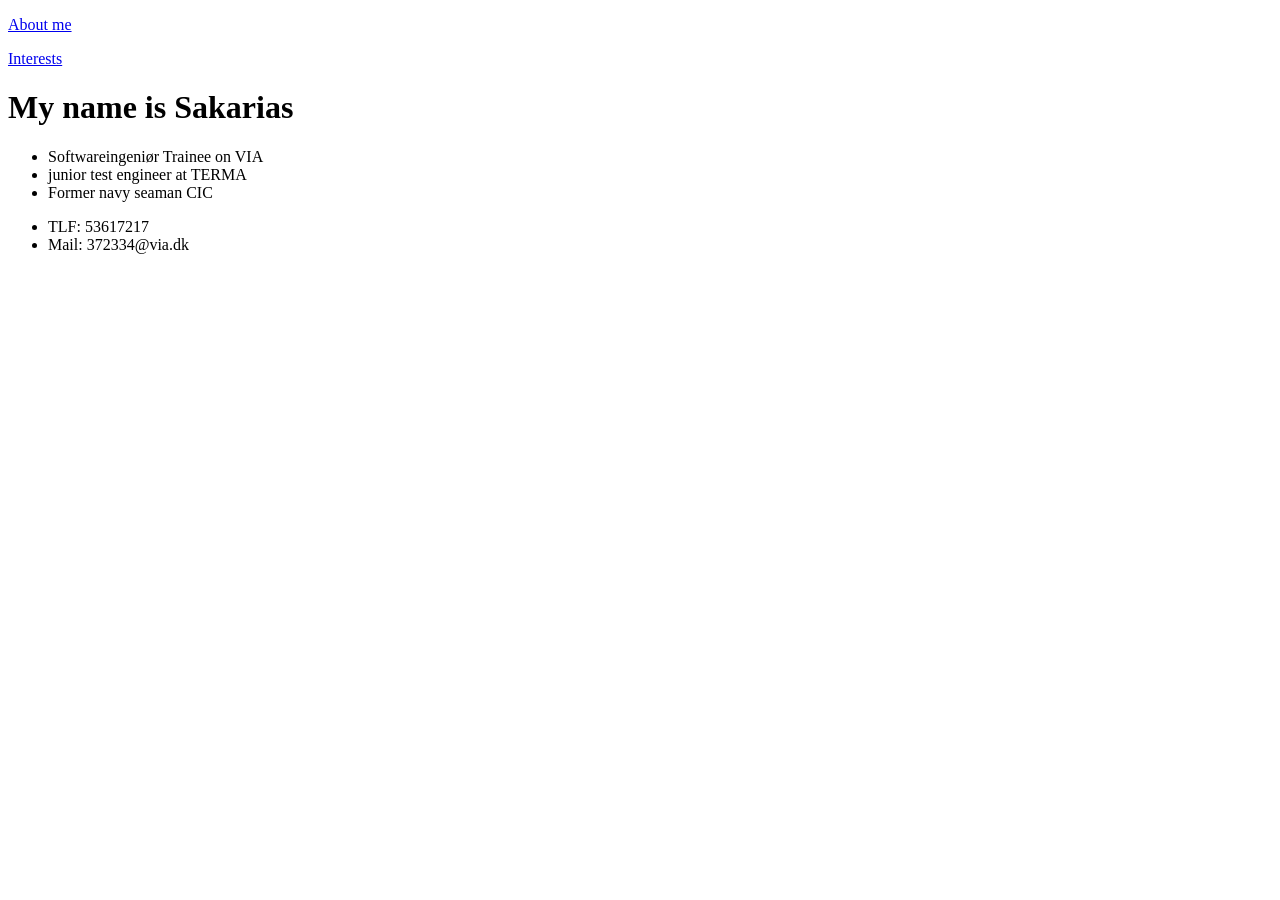
==== index.html @ 7a2233ff "Add new images and create about and interests pages" ====
<!doctype html>
<head>
  <title>Sakarias</title>
</head>
<body>
  <nav>
    <p><a href="about.html"> About me</a></p>
    <p><a href="interests.html"> Interests </a></p>
  </nav>

<h1>My name is Sakarias</h1>
  <ul>
    <li>
       Softwareingeniør Trainee on VIA
    </li>
    <li>
       junior test engineer at TERMA
    </li>
    <li>
      Former navy seaman CIC
    </li>
  </ul>

  <footer>
    <ul>
     <li>
       TLF: 53617217
    </li>
    <li>
      Mail: 372334@via.dk
    </li>
    </ul>
  </footer>
</body>
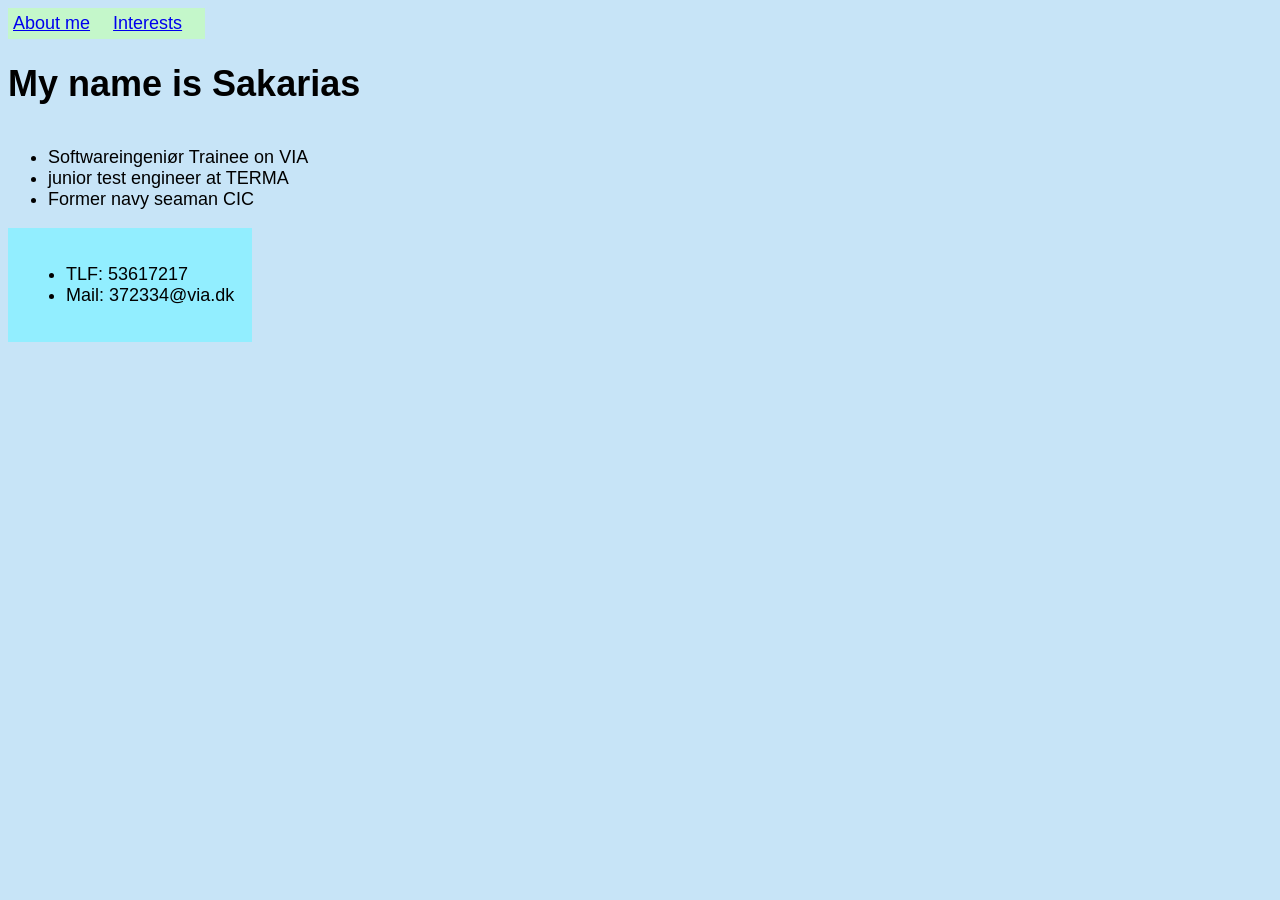
==== commit 110ea2c0: "created style.css and colored the website" ====
--- a/index.html
+++ b/index.html
@@ -1,6 +1,7 @@
 <!doctype html>
 <head>
   <title>Sakarias</title>
+  <link rel="stylesheet" href="style.css">
 </head>
 <body>
   <nav>
--- a/style.css
+++ b/style.css
@@ -0,0 +1,59 @@
+:root 
+{
+--backgruond-color: #c7e4f7; 
+--text-color: #0b324b;
+--navBackground: #C4F7CA;
+--footBackground: #92EEFF;
+--imgBorder: #0b324b;
+}
+
+body 
+{
+    background-color: var(--backgruond-color);
+    font-family: Arial, Helvetica, sans-serif;
+    font-size: large;
+
+    min-height: 75%;
+    display: flex;
+    flex-direction: column;
+}
+
+p
+{
+    color: var(--text-color)
+}
+
+nav {
+background-color: var(--navBackground);
+    padding: 5px ;
+    width: fit-content;
+}
+
+nav p
+{
+
+    display: inline;
+    margin-right: 1em;
+}
+
+footer {
+margin-top: auto;
+background-color: var(--footBackground);
+width: fit-content;
+padding: 1em;
+}
+
+img {
+
+    border: 3px solid var(--imgBorder);
+    border-radius: 10px;
+    margin-top: 1%;
+}
+
+/*
+farve paleteen til min hjemmesider 
+30AFFF
+92EEFF
+D8FFC5
+C4F7CA
+*/
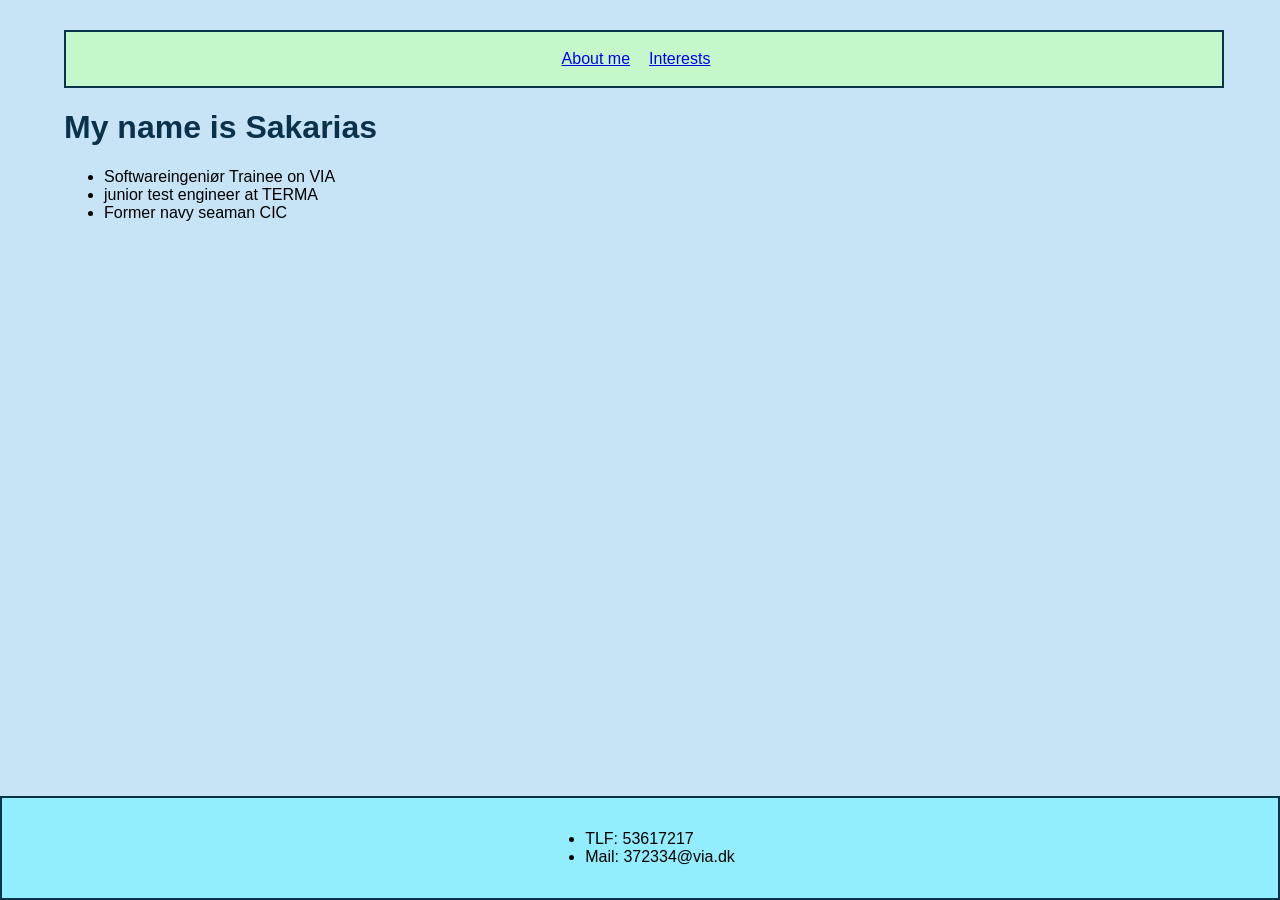
==== commit bc37175e: "committed" ====
--- a/index.html
+++ b/index.html
@@ -1,35 +1,39 @@
 <!doctype html>
 <head>
-  <title>Sakarias</title>
-  <link rel="stylesheet" href="style.css">
+    <title>Sakarias</title>
+    <link rel="stylesheet" href="style.css">
 </head>
+
 <body>
-  <nav>
-    <p><a href="about.html"> About me</a></p>
-    <p><a href="interests.html"> Interests </a></p>
-  </nav>
+    <div class="container">
+    <nav>
+        <p><a href="about.html"> About me</a></p>
+        <p><a href="interests.html"> Interests </a></p>
+    </nav>
 
-<h1>My name is Sakarias</h1>
-  <ul>
-    <li>
-       Softwareingeniør Trainee on VIA
-    </li>
-    <li>
-       junior test engineer at TERMA
-    </li>
-    <li>
-      Former navy seaman CIC
-    </li>
-  </ul>
+    <h1>My name is Sakarias</h1>
 
-  <footer>
     <ul>
-     <li>
-       TLF: 53617217
-    </li>
-    <li>
-      Mail: 372334@via.dk
-    </li>
+        <li>
+            Softwareingeniør Trainee on VIA
+        </li>
+        <li>
+            junior test engineer at TERMA
+        </li>
+        <li>
+            Former navy seaman CIC
+        </li>
     </ul>
-  </footer>
-</body>
+</div>
+    <footer>
+        <ul>
+            <li>
+                TLF: 53617217
+            </li>
+            <li>
+                Mail: 372334@via.dk
+            </li>
+        </ul>
+    </footer>
+    
+</body>
--- a/style.css
+++ b/style.css
@@ -1,59 +1,112 @@
-:root 
-{
---backgruond-color: #c7e4f7; 
---text-color: #0b324b;
---navBackground: #C4F7CA;
---footBackground: #92EEFF;
---imgBorder: #0b324b;
+:root {
+    --backgruond-color: #c7e4f7;
+    --text-color: #0b324b;
+    --navBackground: #C4F7CA;
+    --footBackground: #92EEFF;
+    --imgBorder: #0b324b;
 }
 
-body 
-{
+body {
     background-color: var(--backgruond-color);
     font-family: Arial, Helvetica, sans-serif;
-    font-size: large;
-
-    min-height: 75%;
+    font-size: medium;
+    margin: 0;
+    min-height: 100dvh;
     display: flex;
     flex-direction: column;
 }
 
-p
+.container
 {
-    color: var(--text-color)
+    width: 90%; /* indholdet fylder kun 80% af skærmen */
+    margin: 30px auto;
+}
+
+.text-content {
+    max-width:max-content;
+    margin: 0 auto;
+}
+
+h1, h2
+{
+    color: var(--text-color);
+}
+p {
+    color: var(--text-color);
 }
 
 nav {
-background-color: var(--navBackground);
-    padding: 5px ;
-    width: fit-content;
+    display: flex;
+    background-color: var(--navBackground);
+    padding: 2px;
+    width: 100%;
+    justify-content: center;
+    border: 2px solid var(--imgBorder);
+    gap: 3px;
 }
 
-nav p
-{
+nav a:hover {
+    background: #C4F7CA;
+    border: 1px dotted var(--text-color);
+}
 
+nav a.active {
+    background: #1976d2;
+}
+
+nav p {
     display: inline;
     margin-right: 1em;
 }
 
 footer {
-margin-top: auto;
-background-color: var(--footBackground);
-width: fit-content;
-padding: 1em;
+    display: flex;
+    margin-top: auto;
+    background-color: var(--footBackground);
+    padding: 1em;
+    width: 100%;
+    justify-content: center;
+    border: 2px solid var(--imgBorder);
+    box-sizing: border-box;
 }
 
 img {
-
     border: 3px solid var(--imgBorder);
     border-radius: 10px;
     margin-top: 1%;
 }
 
+.image-grid
+{
+    object-fit: cover;
+    display: grid;
+    grid-template-columns: repeat(3, minmax(200px, 2fr));
+    gap: 35px;
+}
+
+.image-grid img {
+    width: 250px;
+    height: 200px;
+    object-fit: cover;
+    box-sizing: border-box;
+}
+
+@media (max-width: 500px) {
+    .image-grid {
+       grid-template-columns: repeat(3, minmax(200px, 2fr));
+    }
+}
+
+
+@media (max-width: 768px) {
+    .image-grid {
+        grid-template-columns: repeat(3, minmax(200px, 2fr));
+    }
+}
 /*
-farve paleteen til min hjemmesider 
-30AFFF
-92EEFF
-D8FFC5
-C4F7CA
+Farvepalette til hjemmesiden:
+#30AFFF
+#92EEFF
+#D8FFC5
+#C4F7CA
 */
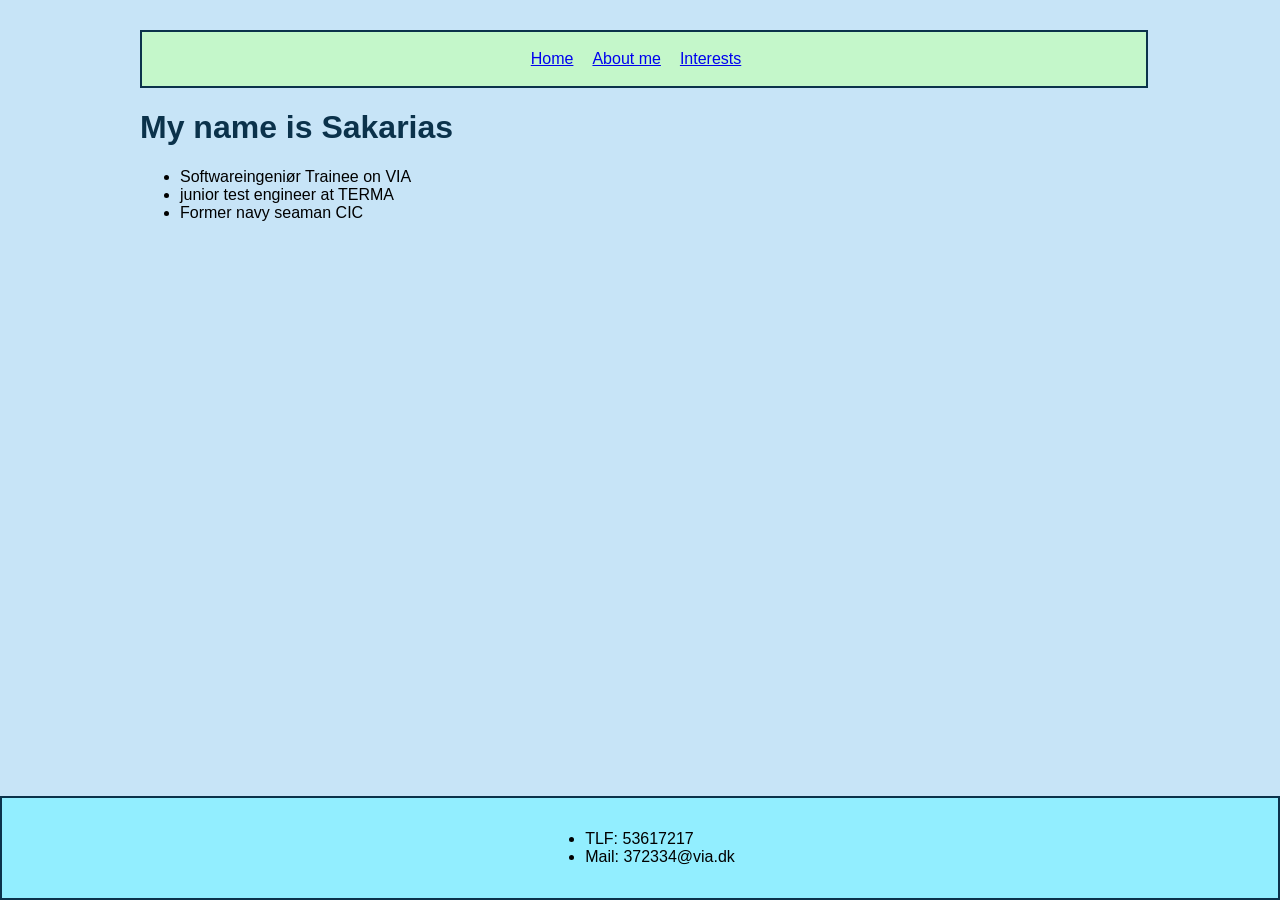
==== commit 8e8007a0: "" ====
--- a/index.html
+++ b/index.html
@@ -1,5 +1,6 @@
 <!doctype html>
 <head>
+    <meta name="viewport" content="width=device-width, initial-scale=1.0">
     <title>Sakarias</title>
     <link rel="stylesheet" href="style.css">
 </head>
@@ -7,7 +8,8 @@
 <body>
     <div class="container">
     <nav>
-        <p><a href="about.html"> About me</a></p>
+        <p><a href="index.html"> Home </a></p>
+        <p><a href="about-me.html"> About me</a></p>
         <p><a href="interests.html"> Interests </a></p>
     </nav>
 
--- a/style.css
+++ b/style.css
@@ -19,6 +19,7 @@
 .container
 {
     width: 90%; /* indholdet fylder kun 80% af skærmen */
+    max-width: 1000px;
     margin: 30px auto;
 }
 
@@ -85,24 +86,33 @@
 }
 
 .image-grid img {
-    width: 250px;
-    height: 200px;
+    display: grid;
+    width: 100%;
+    height: 100%;
     object-fit: cover;
     box-sizing: border-box;
 }
 
+.image-grid {
+    display: grid;
+    grid-template-columns: repeat(3, 1fr);
+    gap: 35px;
+}
+
+@media (max-width: 768px) {
+    .image-grid {
+        grid-template-columns: repeat(2, minmax(200px, 2fr));
+    }
+}
+
 @media (max-width: 500px) {
     .image-grid {
-       grid-template-columns: repeat(3, minmax(200px, 2fr));
+       grid-template-columns: repeat(1, minmax(200px, 2fr));
     }
 }
 
 
-@media (max-width: 768px) {
-    .image-grid {
-        grid-template-columns: repeat(3, minmax(200px, 2fr));
-    }
-}
+
 /*
 Farvepalette til hjemmesiden:
 #30AFFF
